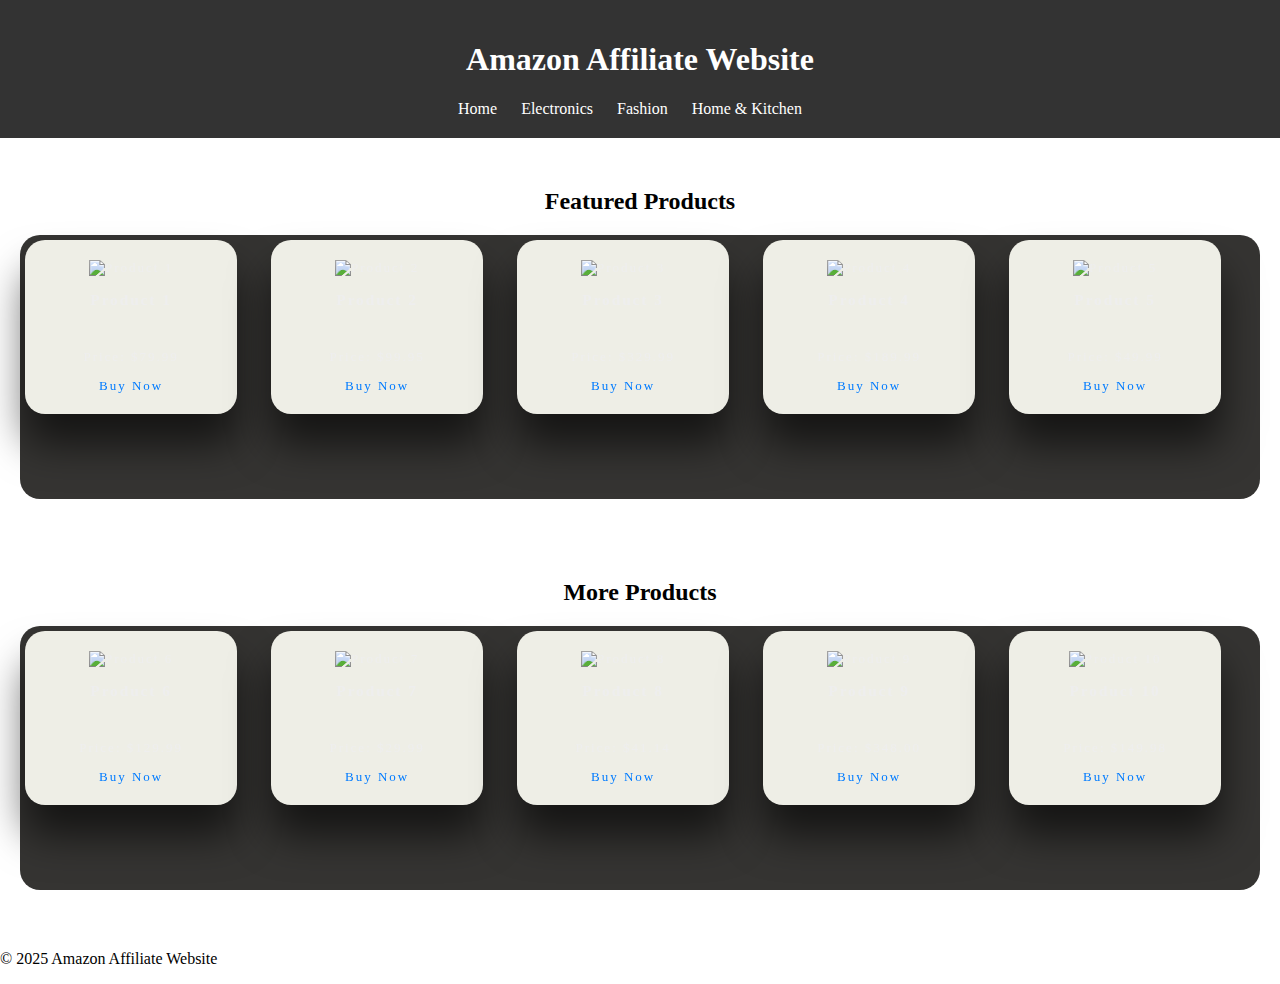
==== index.html @ 50bbae35 "Add files via upload" ====
<!DOCTYPE html>
<html lang="en">
<head>
    <meta charset="UTF-8">
    <meta name="viewport" content="width=device-width, initial-scale=1.0">
    <title>Amazon Affiliate Website</title>
    <link rel="stylesheet" href="style.css">
    <link rel="icon" type="image/png" href="https://fabiennekervella.com/wp-content/uploads/2020/12/affiliation-amazon.jpg">
</head>
<body>
    <!-- Header section -->
    <header class="app-header">
        <h1>Amazon Affiliate Website</h1>
        <nav>
            <ul>
                <li><a href="index.html" aria-label="Home">Home</a></li>
                <li><a href="electronics.html" aria-label="Electronics">Electronics</a></li>
                <li><a href="fashion.html" aria-label="Fashion">Fashion</a></li>
                <li><a href="homeandkitchen.html" aria-label="Home & Kitchen">Home & Kitchen</a></li>
            </ul>
        </nav>
    </header>

    <!-- Main content section -->
    <main class="app-main">
        <!-- Featured Products section -->
        <section class="product-section" aria-label="Featured Products">
            <h2>Featured Products</h2>
            <div class="product-grid">
                <!-- Product 1 -->
                <div class="product-card">
                    <img src="https://m.media-amazon.com/images/I/51NPaIorJiL._AC_SL1000_.jpg" alt="Product 1" loading="lazy">
                    <h3>Product 1</h3>
                    <p>Price: $79.99</p>
                    <a href="https://amzn.to/3EyGxn5" target="_blank" rel="noopener noreferrer">Buy Now</a>
                </div>

                <!-- Product 2 -->
                <div class="product-card">
                    <img src="https://m.media-amazon.com/images/I/71xNVR+bC-L._AC_SL1500_.jpg" alt="Product 2" loading="lazy">
                    <h3>Product 2</h3>
                    <p>Price: $99.95</p>
                    <a href="https://amzn.to/4gu7iGA" target="_blank" rel="noopener noreferrer">Buy Now</a>
                </div>

                <!-- Product 3 -->
                <div class="product-card">
                    <img src="https://m.media-amazon.com/images/I/71xa7jk7SJL._AC_SL1500_.jpg" alt="Product 3" loading="lazy">
                    <h3>Product 3</h3>
                    <p>Price: $329.99</p>
                    <a href="https://amzn.to/417PEUF" target="_blank" rel="noopener noreferrer">Buy Now</a>
                </div>

                <!-- Product 4 -->
                <div class="product-card">
                    <img src="https://m.media-amazon.com/images/I/51fSHzJV5dL._SL1000_.jpg" alt="Product 4" loading="lazy">
                    <h3>Product 4</h3>
                    <p>Price: $189.99</p>
                    <a href="https://amzn.to/413UCBH" target="_blank" rel="noopener noreferrer">Buy Now</a>
                </div>

                <!-- Product 5 -->
                <div class="product-card">
                    <img src="https://m.media-amazon.com/images/I/61bKpCb+8BL._AC_SL1500_.jpg" alt="Product 5" loading="lazy">
                    <h3>Product 5</h3>
                    <p>Price: $49.99</p>
                    <a href="https://amzn.to/419xkdy" target="_blank" rel="noopener noreferrer">Buy Now</a>
                </div>
            </div>
        </section>

        <!-- More Products section -->
        <section class="more-products-section" aria-label="More Products">
            <h2>More Products</h2>
            <div class="product-grid">
                <!-- Product 6 -->
                <div class="product-card">
                    <img src="https://m.media-amazon.com/images/I/81OsEmGZ1dL._AC_SL1500_.jpg" alt="Product 6" loading="lazy">
                    <h3>Product 6</h3>
                    <p>Price: $129.99</p>
                    <a href="https://amzn.to/3EsMEsV" target="_blank" rel="noopener noreferrer">Buy Now</a>
                </div>

                <!-- Product 7 -->
                <div class="product-card">
                    <img src="https://m.media-amazon.com/images/I/61hHuYV3vML._AC_SL1000_.jpg" alt="Product 7" loading="lazy">
                    <h3>Product 7</h3>
                    <p>Price: $29.99</p>
                    <a href="https://amzn.to/4hKGX80" target="_blank" rel="noopener noreferrer">Buy Now</a>
                </div>

                <!-- Product 8 -->
                <div class="product-card">
                    <img src="https://m.media-amazon.com/images/I/71nulLJ9VmL._AC_SL1500_.jpg" alt="Product 8" loading="lazy">
                    <h3>Product 8</h3>
                    <p>Price: $41.14</p>
                    <a href="https://amzn.to/4aUQZ4f" target="_blank" rel="noopener noreferrer">Buy Now</a>
                </div>

                <!-- Product 9 -->
                <div class="product-card">
                    <img src="https://m.media-amazon.com/images/I/612wQCy8x+L._SL1000_.jpg" alt="Product 9" loading="lazy">
                    <h3>Product 9</h3>
                    <p>Price: $348.00</p>
                    <a href="https://amzn.to/3EoZt7B" target="_blank" rel="noopener noreferrer">Buy Now</a>
                </div>

                <!-- Product 10 -->
                <div class="product-card">
                    <img src="https://m.media-amazon.com/images/I/31750hI5MLL._AC_SL1080_.jpg" alt="Product 10" loading="lazy">
                    <h3>Product 10</h3>
                    <p>Price: $149.98</p>
                    <a href="https://amzn.to/4aOPqVD" target="_blank" rel="noopener noreferrer">Buy Now</a>
                </div>
            </div>
        </section>
    </main>

    <!-- Footer section -->
    <footer class="app-footer">
        <p>&copy; 2025 Amazon Affiliate Website</p>
    </footer>
</body>
</html>
---- style.css ----
body{
  margin: 0;
  font-family: Poppins;
}

.app-header {
  background: url(/image/magic.jpg) no-repeat;
  background-color: #333;
  color: #fff;
  padding: 20px;
  text-align: center;
}

.app-header nav ul {
  list-style: none;
  margin: 0;
  padding: 0;
}

.app-header nav ul li {
  display: inline-block;
  margin-right: 20px;
}

.app-header nav a {
  color: #fff;
  text-decoration: none;
}

.app-main {
  display: flex;
  flex-direction: column;
  align-items: center;
  padding: 20px;
}

/* Product section */
.product-card img {
  width: 100%;
  height: 90%;

}

.product-section{
  width: 100%;
  margin: auto;
  max-width: 100%;
  text-align: center;
  padding-top: 10px;
  transition: transform .5s;
}

.more-products-section{
  width: 100%;
  margin: auto;
  margin-top: 50px;
  max-width: 100%;
  text-align: center;
  padding-top: 10px;
  transition: transform .5s;
}

.product-grid .product-card {
  width: 70%;
  margin-bottom: 80px;
  filter: drop-shadow(0 30px 20px #0009);
}

.product-grid {
  display: grid;
  grid-template-columns: repeat(5, 1fr);
  gap: 0px;
}

p {
  margin-top: 40px;
}

a {
  color: #007bff;
  text-decoration: none;
}

.product-grid .product-card{
  background-color: #EEEEE6;
  padding: 20px;
  border-radius: 20px;
}

.product-grid {
  font-weight: 500;
  font-size: large;
}

.product-grid {
  letter-spacing: 2px;
  font-size: small;
}

.product-grid {
  background-color: #353432;
  color: #eee;
  border: none;
  padding: 5px 5px;
  margin-top: 4px;
  border-radius: 20px;
}

@media only screen and (max-width: 992px) {
  .listProduct{
      grid-template-columns: repeat(3, 1fr);
  }
}

/* mobile */
@media only screen and (max-width: 768px) {
  .listProduct{
      grid-template-columns: repeat(2, 1fr);
  }
}

/* Background color changer */
body {
  margin: 0;
  font-family: Poppins;
  animation: changeBackground 10s infinite;
}

@keyframes changeBackground {
  0% {
    background-color: #3498db;
  }
  20% {
    background-color: #8e44ad;
  }
  40% {
    background-color: #2ecc71;
  }
  60% {
    background-color: #e74c3c;
  }
  80% {
    background-color: #1abc9c;
  }
  100% {
    background-color: #3498db;
  }
}
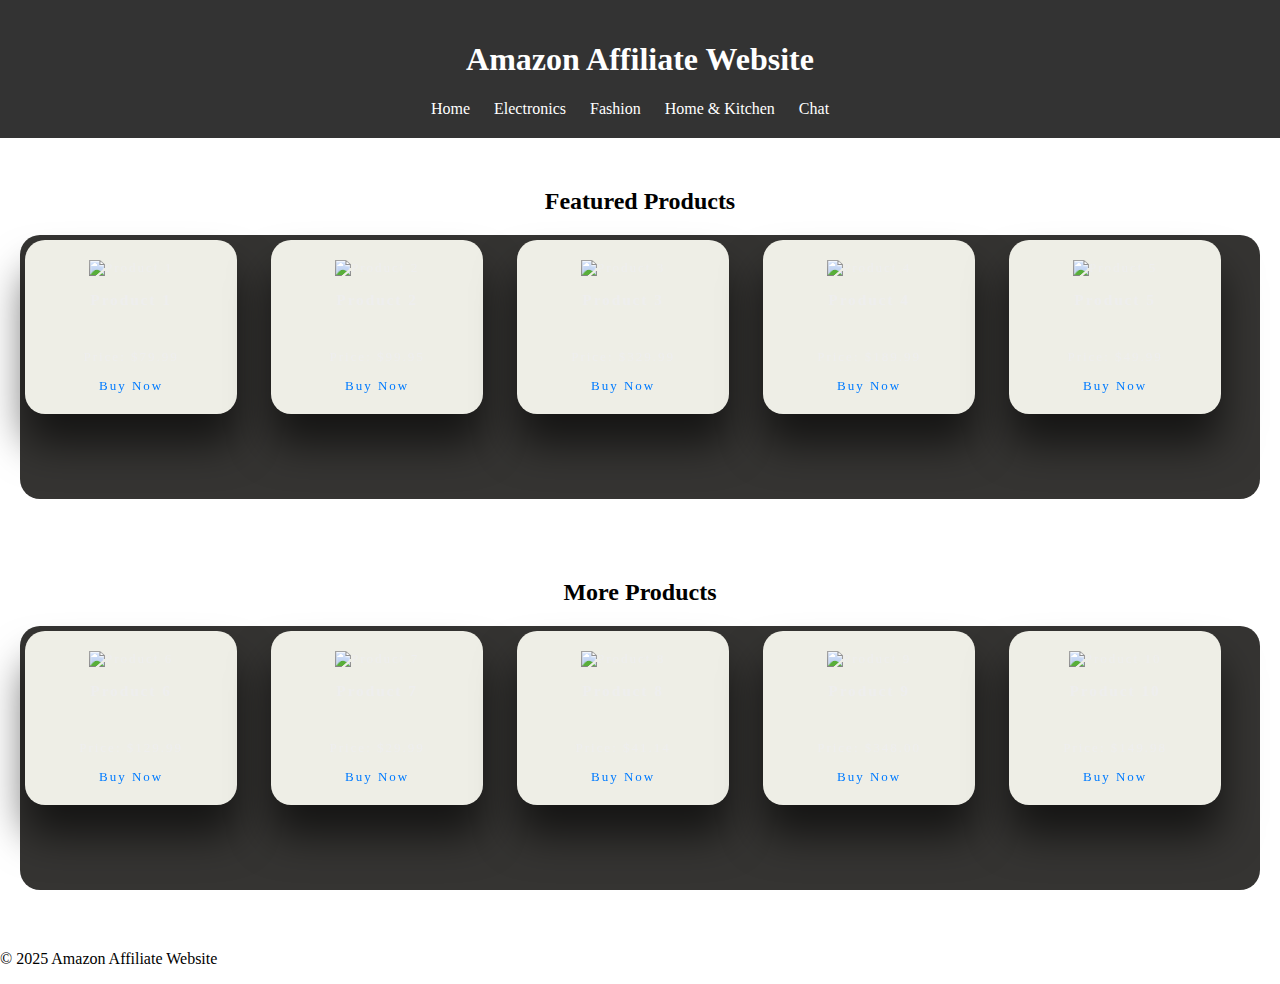
==== commit 286ca6a5: "Add files via upload" ====
--- a/index.html
+++ b/index.html
@@ -17,6 +17,7 @@
                 <li><a href="electronics.html" aria-label="Electronics">Electronics</a></li>
                 <li><a href="fashion.html" aria-label="Fashion">Fashion</a></li>
                 <li><a href="homeandkitchen.html" aria-label="Home & Kitchen">Home & Kitchen</a></li>
+                <li><a href="chat.html" aria-label="chat">Chat</a></li>
             </ul>
         </nav>
     </header>
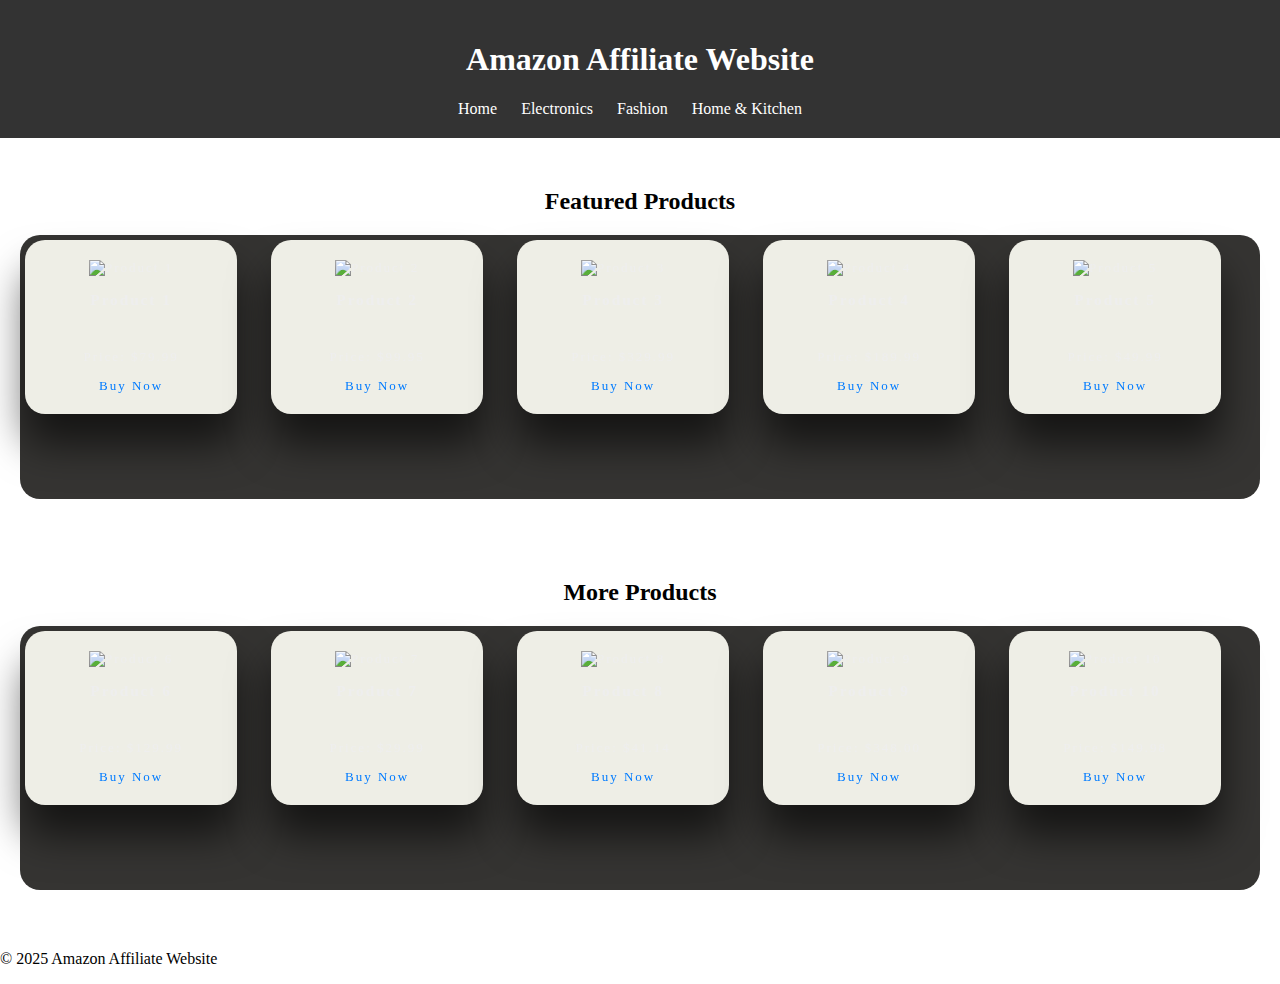
==== commit 23372532: "Add files via upload" ====
--- a/index.html
+++ b/index.html
@@ -17,7 +17,6 @@
                 <li><a href="electronics.html" aria-label="Electronics">Electronics</a></li>
                 <li><a href="fashion.html" aria-label="Fashion">Fashion</a></li>
                 <li><a href="homeandkitchen.html" aria-label="Home & Kitchen">Home & Kitchen</a></li>
-                <li><a href="chat.html" aria-label="chat">Chat</a></li>
             </ul>
         </nav>
     </header>
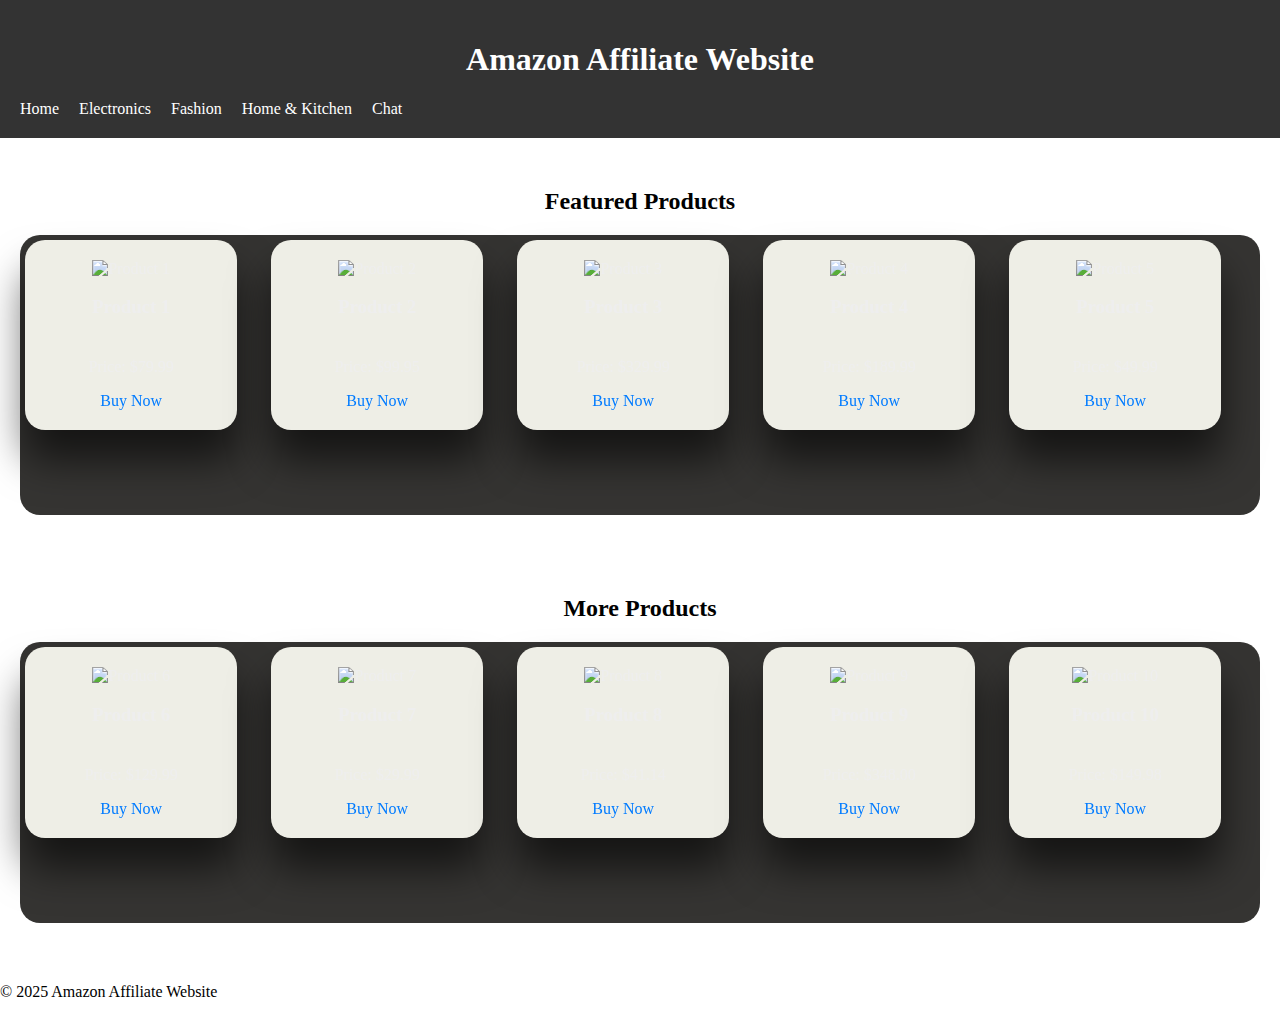
==== commit da4da175: "Add files via upload" ====
--- a/index.html
+++ b/index.html
@@ -17,7 +17,13 @@
                 <li><a href="electronics.html" aria-label="Electronics">Electronics</a></li>
                 <li><a href="fashion.html" aria-label="Fashion">Fashion</a></li>
                 <li><a href="homeandkitchen.html" aria-label="Home & Kitchen">Home & Kitchen</a></li>
+                <li><a href="chat.html" aria-label="chat">Chat</a></li>
             </ul>
+            <div class="burger">
+                <span></span>
+                <span></span>
+                <span></span>
+            </div>
         </nav>
     </header>
 
@@ -120,5 +126,7 @@
     <footer class="app-footer">
         <p>&copy; 2025 Amazon Affiliate Website</p>
     </footer>
+
+    <script src="menu.js"></script>
 </body>
 </html>--- a/style.css
+++ b/style.css
@@ -1,32 +1,91 @@
-body{
+/* Global Styles */
+body {
   margin: 0;
   font-family: Poppins;
-}
-
+  animation: changeBackground 10s infinite;
+}
+
+a {
+  color: #007bff;
+  text-decoration: none;
+}
+
+p {
+  margin-top: 40px;
+}
+
+/* Header Styles */
 .app-header {
-  background: url(/image/magic.jpg) no-repeat;
   background-color: #333;
   color: #fff;
   padding: 20px;
   text-align: center;
+  position: relative;
+}
+
+.app-header nav {
+  display: flex;
+  justify-content: space-between;
+  align-items: center;
 }
 
 .app-header nav ul {
   list-style: none;
   margin: 0;
   padding: 0;
+  display: flex;
+  justify-content: space-between;
 }
 
 .app-header nav ul li {
-  display: inline-block;
   margin-right: 20px;
+}
+
+.app-header nav ul li:last-child {
+  margin-right: 0;
 }
 
 .app-header nav a {
   color: #fff;
   text-decoration: none;
-}
-
+  transition: color 0.2s ease-in-out;
+}
+
+.app-header nav a:hover {
+  color: #ccc;
+}
+
+.app-header nav .burger {
+  display: none;
+  cursor: pointer;
+}
+
+.app-header nav .burger span {
+  display: block;
+  width: 30px;
+  height: 3px;
+  background-color: #fff;
+  margin-bottom: 5px;
+  transition: transform 0.2s ease-in-out;
+}
+
+.app-header nav .burger span:last-child {
+  margin-bottom: 0;
+}
+
+.app-header nav .burger.active span:nth-child(1) {
+  transform: rotate(45deg) translate(5px, 5px);
+}
+
+.app-header nav .burger.active span:nth-child(2) {
+  opacity: 0;
+}
+
+.app-header nav .burger.active span:nth-child(3) {
+  transform: rotate(-45deg) translate(5px, -5px);
+}
+
+/* Main Styles */
 .app-main {
   display: flex;
   flex-direction: column;
@@ -34,70 +93,30 @@
   padding: 20px;
 }
 
-/* Product section */
-.product-card img {
-  width: 100%;
-  height: 90%;
-
-}
-
-.product-section{
+/* Product Styles */
+.product-section {
   width: 100%;
   margin: auto;
   max-width: 100%;
   text-align: center;
   padding-top: 10px;
-  transition: transform .5s;
-}
-
-.more-products-section{
+  transition: transform 0.5s;
+}
+
+.more-products-section {
   width: 100%;
   margin: auto;
   margin-top: 50px;
   max-width: 100%;
   text-align: center;
   padding-top: 10px;
-  transition: transform .5s;
-}
-
-.product-grid .product-card {
-  width: 70%;
-  margin-bottom: 80px;
-  filter: drop-shadow(0 30px 20px #0009);
+  transition: transform 0.5s;
 }
 
 .product-grid {
   display: grid;
   grid-template-columns: repeat(5, 1fr);
   gap: 0px;
-}
-
-p {
-  margin-top: 40px;
-}
-
-a {
-  color: #007bff;
-  text-decoration: none;
-}
-
-.product-grid .product-card{
-  background-color: #EEEEE6;
-  padding: 20px;
-  border-radius: 20px;
-}
-
-.product-grid {
-  font-weight: 500;
-  font-size: large;
-}
-
-.product-grid {
-  letter-spacing: 2px;
-  font-size: small;
-}
-
-.product-grid {
   background-color: #353432;
   color: #eee;
   border: none;
@@ -106,26 +125,59 @@
   border-radius: 20px;
 }
 
+.product-grid .product-card {
+  width: 70%;
+  margin-bottom: 80px;
+  filter: drop-shadow(0 30px 20px #0009);
+  background-color: #EEEEE6;
+  padding: 20px;
+  border-radius: 20px;
+}
+
+.product-grid .product-card img {
+  width: 100%;
+  height: 90%;
+}
+
+/* Responsive Styles */
 @media only screen and (max-width: 992px) {
-  .listProduct{
-      grid-template-columns: repeat(3, 1fr);
-  }
-}
-
-/* mobile */
+  .product-grid {
+    grid-template-columns: repeat(3, 1fr);
+  }
+}
+
 @media only screen and (max-width: 768px) {
-  .listProduct{
-      grid-template-columns: repeat(2, 1fr);
-  }
-}
-
-/* Background color changer */
-body {
-  margin: 0;
-  font-family: Poppins;
-  animation: changeBackground 10s infinite;
-}
-
+  .product-grid {
+    grid-template-columns: repeat(2, 1fr);
+  }
+
+  .app-header nav ul {
+    display: none;
+    position: absolute;
+    top: 40px;
+    left: 0;
+    background-color: #333;
+    width: 100%;
+    padding: 20px;
+    text-align: center;
+    flex-direction: column;
+  }
+
+  .app-header nav ul li {
+    margin-right: 0;
+    margin-bottom: 20px;
+  }
+
+  .app-header nav .burger {
+    display: block;
+  }
+
+  .app-header nav ul.show {
+    display: flex;
+  }
+}
+
+/* Background Color Changer */
 @keyframes changeBackground {
   0% {
     background-color: #3498db;
